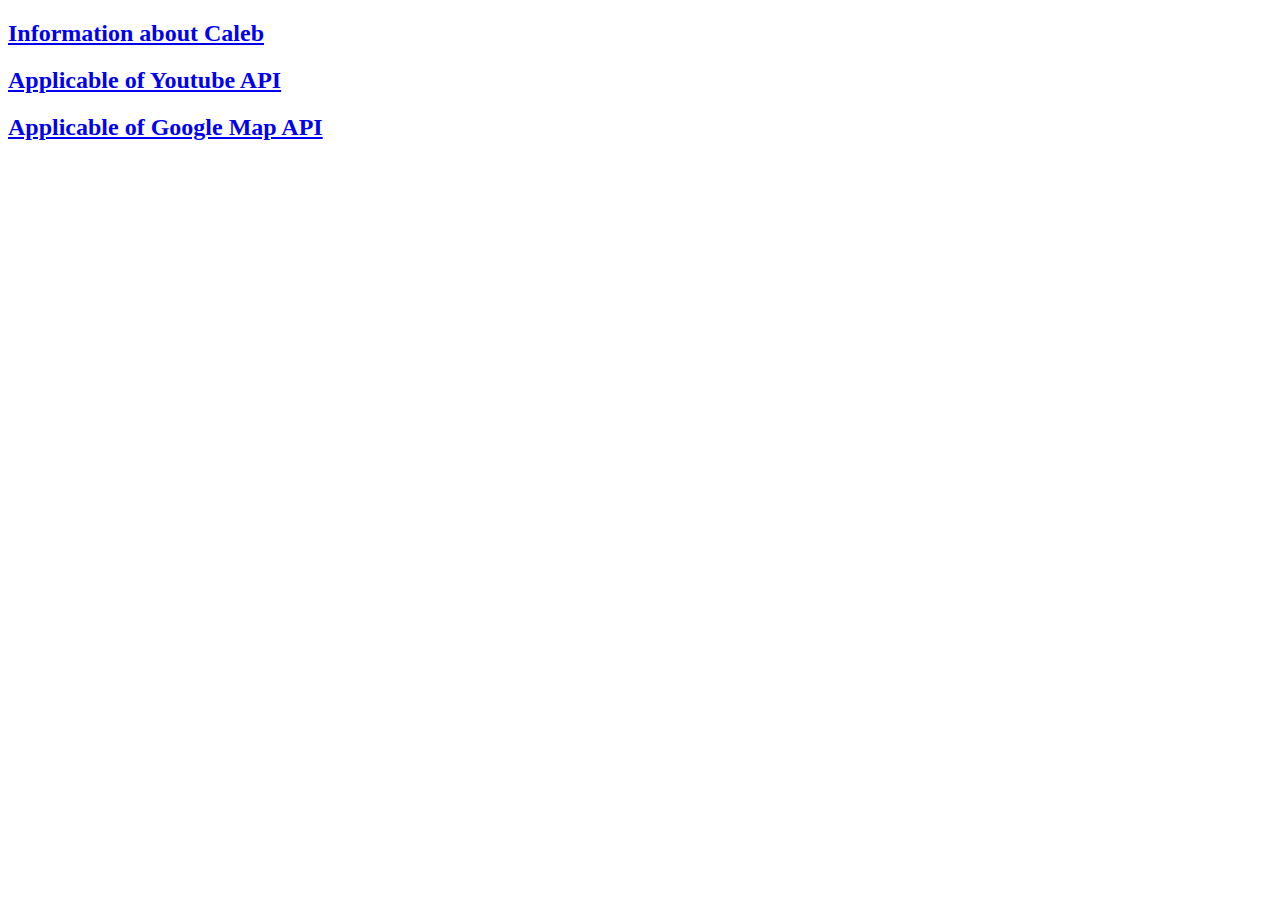
==== HackReactor_Caleb/Caleb_Project.html @ 04d356a2 "uptodate" ====
<!DOCTYPE html>
<html>
 <head>
 	<title>Welcome to Caleb's site</title>
 </head>
<body>
	<h2><a href="Caleb_Resume.html" id="redirect"> Information about Caleb </a></h2>
	<h2><a href="Caleb_Youtube_api.html" id="redirect"> Applicable of Youtube API </a></h2>
	<h2><a href="Caleb_map_api.html" id="redirect"> Applicable of Google Map API </a></h2>

</body>
</html>
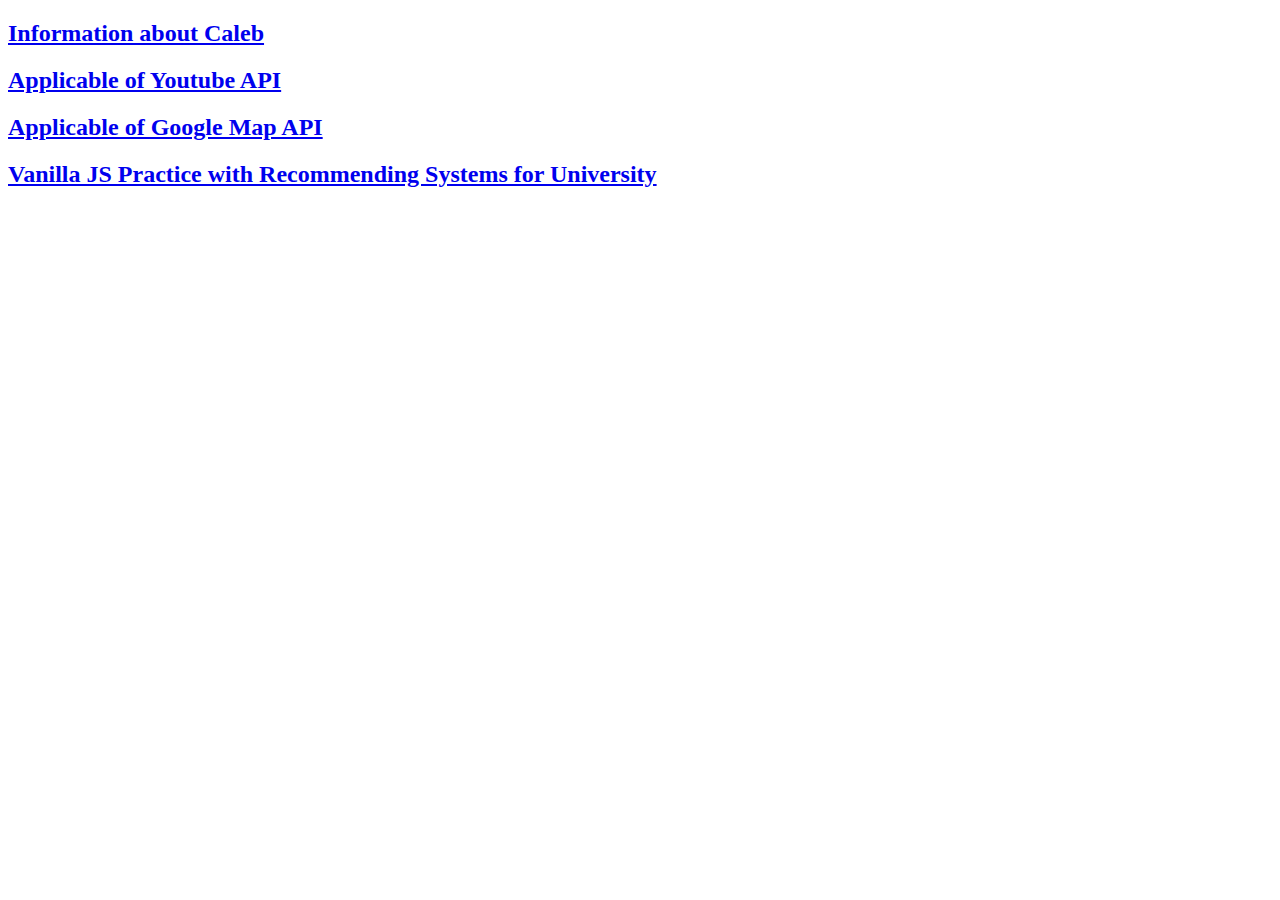
==== commit 30d3f0ce: "second_updates" ====
--- a/HackReactor_Caleb/Caleb_Project.html
+++ b/HackReactor_Caleb/Caleb_Project.html
@@ -4,9 +4,10 @@
  	<title>Welcome to Caleb's site</title>
  </head>
 <body>
-	<h2><a href="Caleb_Resume.html" id="redirect"> Information about Caleb </a></h2>
-	<h2><a href="Caleb_Youtube_api.html" id="redirect"> Applicable of Youtube API </a></h2>
-	<h2><a href="Caleb_map_api.html" id="redirect"> Applicable of Google Map API </a></h2>
+	<h2><a href="html/Caleb_Resume.html" id="redirect"> Information about Caleb </a></h2>
+	<h2><a href="html/Caleb_Youtube_api.html" id="redirect"> Applicable of Youtube API </a></h2>
+	<h2><a href="html/Caleb_map_api.html" id="redirect"> Applicable of Google Map API </a></h2>
+	<h2><a href="html/SchoolOptions.html" id="redirect"> Vanilla JS Practice with Recommending Systems for University </a></h2>
 
 </body>
 </html>
